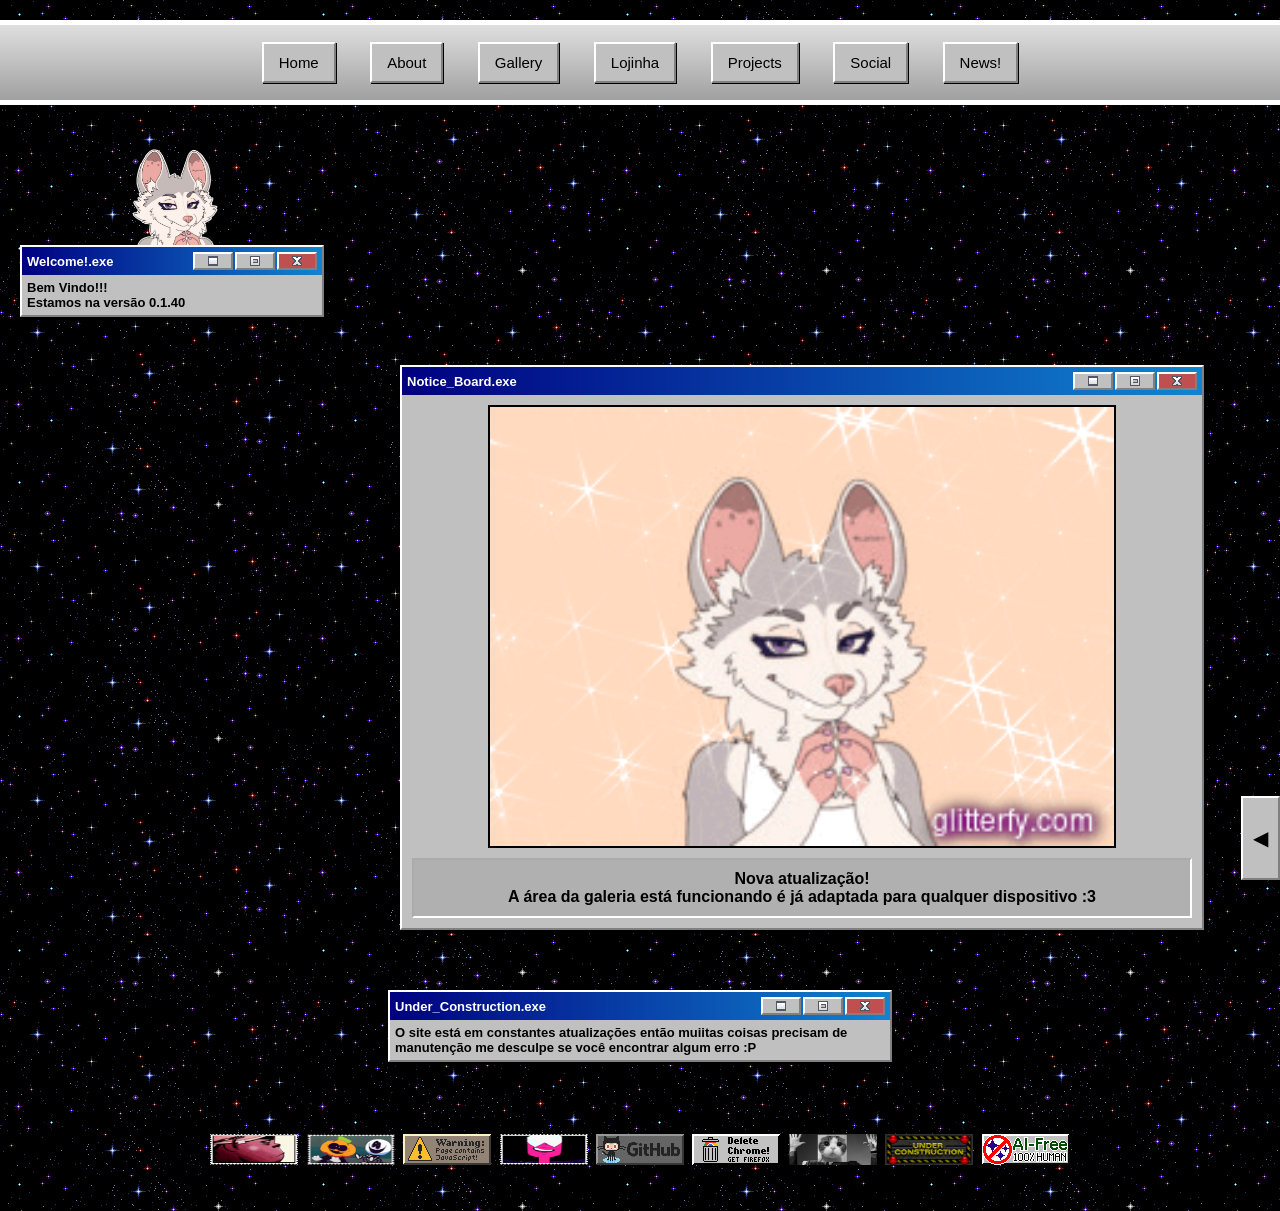
==== index.html @ 53f43da9 "Add 'Lojinha' link to the menu" ====
<!DOCTYPE html>
<html>
<head>
  <title>Home</title>
  <link rel="shortcut icon" href="https://i.pinimg.com/736x/28/e7/1e/28e71e129b120b121e5b79676bab8866.jpg">
  <link rel="stylesheet" href="inicio.css">
<meta name="viewport" content="width=device-width, initial-scale=1.0">
</head>
  <style>
     body{
  margin: 0;
  min-height: 100vh;
  overflow-x: hidden;
  background-image: url("Sky.gif");
  background-repeat: repeat;
  background-size: auto;
  font-family: Tahoma, Arial, sans-serif;
  }
  </style>
  <body>
<div class="menu">
  <a href="index.html">Home</a>
  <a href="about.html">About</a>
  <a href="artwork.html">Gallery</a>
  <a href="lojinha.html">Lojinha</a>
  <a href="redes.html">Projects</a>
  <a href="links.html">Social</a>
  <a href="news.html">News!</a>
</div>
<div class="layout-topo">
  <div class="newspop">
    <div class="elianora">
    <img src="hum.png">
  </div>
    <div class="barra">
      <div class="titulo">
        Welcome!.exe
      </div>
      <div class="botoes-janela">
        <div class="botao">
          <img src="minimizar.png">
        </div>
        <div class="botao">
          <img src="maximizar.png">
        </div>
        <div class="botao fechar">
          <img src="fechar.png">
        </div>
      </div>
    </div>
    <div class="newstext">
      Bem Vindo!!!<br>
      Estamos na versão 0.1.40
    </div>
  </div>
  <div class="janela">
    <div class="barra">
      <div class="titulo">
        Notice_Board.exe
      </div>
      <div class="botoes-janela">
        <div class="botao">
          <img src="minimizar.png">
        </div>
        <div class="botao">
          <img src="maximizar.png">
        </div>
        <div class="botao fechar">
          <img src="fechar.png">
        </div>
      </div>
    </div>
    <div class="conteudo">
      <div class="carrossel">
        <div class="seta esq">◀</div>
        <img id="gifPrincipal" src="ImhereYep.gif">
        <div class="seta dir">▶</div>
      </div>
      <div class="descricao" id="descricao">
        Nova atualização! <br>A área da galeria está
        funcionando é já adaptada para qualquer
        dispositivo :3
      </div>
      <div class="lista-gifs">
        <img src="Elianorafofa.png">
      </div>
    </div>
  </div>
  <div class="about">
    <div class="barra">
      <div class="titulo">
        Under_Construction.exe
      </div>
      <div class="botoes-janela">
        <div class="botao">
          <img src="minimizar.png">
        </div>
        <div class="botao">
          <img src="maximizar.png">
        </div>
        <div class="botao fechar">
          <img src="fechar.png">
        </div>
      </div>
    </div>
     <div class="undertext">
       O site está em constantes atualizações então muiitas coisas precisam de manutenção me desculpe se você encontrar algum erro :P
        </div>
  </div>
<div class="banners">
  <img src="gorillaz_ddays.gif">
  <img src="spooky_dance.gif">
  <img src="perigo_java.gif">
  <img src="crystal-gems.gif">
  <img src="github.gif">
  <img src="deletechrome3.png">
  <img src="binema.png">
  <img src="under_construction.gif">
  <img src="100percenthuman.gif">
</div>
<div class="player-container" id="playerContainer">

  <div class="toggle-player" id="togglePlayer">
    ◀
  </div>

  <div class="player">

    <img src="redoin.jpg" class="disco" id="capa">

    <div class="info-musica">
      <marquee id="nomeMusica">
        Elianora - Lost Memories.mp3
      </marquee>
    </div>

    <button id="anterior">◀◀</button>
    <button id="play">▶</button>
    <button id="proxima">▶▶</button>

    <audio id="musica"></audio>

  </div>

</div>
<script>
const playlist = [
  {
    nome: "JerryTerry - ReDoin.mp3",
    arquivo: "ReDoin.mp3",
    capa: "redoin.jpg"
  },
  {
    nome: "Seatbelts - Cats on Mars.mp3",
    arquivo: "catsonmars.mp3",
    capa: "catsonmars.jpg"
  },
  {
    nome: " Kingsley Scanlon - Nostalgia.mp3",
    arquivo: "nostalgia.mp3",
    capa: "nostalgia.jpg"
  }
];
let index = 0;
const audio = document.getElementById("musica");
const nome = document.getElementById("nomeMusica");
const capa = document.getElementById("capa");
const playBtn = document.getElementById("play");
let tocando = false;
function atualizarPlayer(){
  audio.src = playlist[index].arquivo;
  nome.innerHTML = playlist[index].nome;
  capa.src = playlist[index].capa;
}
function proximaMusica(){
  index = (index + 1) % playlist.length;
  atualizarPlayer();
  audio.play();
  tocando = true;
  playBtn.innerHTML = "❚❚";
}
document.getElementById("proxima").onclick = () => {
  proximaMusica();
};
document.getElementById("anterior").onclick = () => {
  index = (index - 1 + playlist.length) % playlist.length;
  atualizarPlayer();
  audio.play();
  tocando = true;
  playBtn.innerHTML = "❚❚";
};
playBtn.onclick = () => {
  if(tocando){
    audio.pause();
    tocando = false;
    playBtn.innerHTML = "▶";
  }
  else{
    audio.play();
    tocando = true;
    playBtn.innerHTML = "❚❚";
  }
};
audio.onended = () => {
  proximaMusica();
};
atualizarPlayer();
const togglePlayer = document.getElementById("togglePlayer");
const playerContainer = document.getElementById("playerContainer");

let aberto = false;

togglePlayer.onclick = () => {

  aberto = !aberto;

  if(aberto){

    playerContainer.classList.add("aberto");

    togglePlayer.innerHTML = "▶";
  }
  else{

    playerContainer.classList.remove("aberto");

    togglePlayer.innerHTML = "◀";
  }
};
const gifs = [
  {
    img: "spooky_dance.gif",
    texto: "Ainda é a versão de teste desculpe :P"
  }
];
let zindex = 0;
const img = document.getElementById("gifPrincipal");
const desc = document.getElementById("descricao");
function atualizar(){
  img.src = gifs[index].img;
  desc.textContent = gifs[index].texto;
}
document.querySelector(".seta.dir").onclick = () => {
  index = (index + 1) % gifs.length;
  atualizar();
};
document.querySelector(".seta.esq").onclick = () => {
  index = (index - 1 + gifs.length) % gifs.length;
  atualizar();
};
document.querySelectorAll(".lista-gifs img").forEach((el, i) => {
  el.onclick = () => {
    index = i;
    atualizar();
  };
});
</script>
</body>
</html>
---- inicio.css ----
.menu{
  position: relative;
  top: 20px;
  width: 100%;
  text-align: center;
  padding: 2px 0;
  border-top: 5px solid white;
  border-bottom: 5px solid white;
background: linear-gradient(
  to bottom,
  #dfdfdf,
  #c0c0c0,
  #a0a0a0
);
}
.menu a{
  display: inline-block;
  margin: 15px;
  padding: 10px 15px;
  background: #c0c0c0;
  color: black;
  text-decoration: none;
  font-size: 15px;
  font-family: Tahoma, Arial, sans-serif;
  border: 2px solid;
  border-color: #ffffff #808080 #808080 #ffffff;
  box-shadow: 1px 1px 0 #000000;
}
.menu a:hover{
  background: #dcdcdc;
}
.menu a:active{
  border-color: #808080 #ffffff #ffffff #808080;
  box-shadow: inset 1px 1px 0 #000000;
}
.janela {
  position: relative;
  width: 90%;
  max-width: 800px;
  min-height: 500px; 
  margin: 120px auto 40px auto;
  background: #c0c0c0;
  border: 2px solid;
  border-color: #ffffff #808080 #808080 #ffffff;
  box-shadow: 3px 3px 0 #000;
}
.conteudo {
  padding: 10px;
  min-height: 400px;
  display: flex;
  flex-direction: column;
  position: relative;
  overflow: hidden;
}

.carrossel {
  flex: 1;
  display: flex;
  align-items: center;
  justify-content: center;
  margin-bottom: 10px;
}
.carrossel img {
  width: 80%;
  height: auto;
  min-height: 200px;
  object-fit: contain;
  border: 2px solid black;
  background: #000;
  display: block;
}

.seta {
  position: absolute;
  top: 50%;
  transform: translateY(-50%);
  font-size: 30px;
  background: rgba(0, 0, 0, 0.5);
  color: white;
  padding: 10px;
  cursor: pointer;
  z-index: 15;
  opacity: 0; 
  transition: opacity 0.3s ease;
}
.carrossel:hover .seta {
  opacity: 1;
}
.seta.esq {
  left: 0;
}
.seta.dir {
  right: 0;
}

.seta:hover {
  background: rgba(0, 0, 0, 0.8);
}
.descricao {
  font-size: 16px;
  font-weight: bold;
  padding: 10px;
  background: #b0b0b0;
  border: 2px inset #ffffff;
  text-align: center;
  margin-top: auto;
  transition: transform 0.3s ease-in-out;
  z-index: 12;
}
.lista-gifs {
  position: absolute;
  bottom: 0;
  left: 0;
  width: 100%;
  height: 95px;
  background: #c0c0c0;
  border-top: 2px solid #808080;
  display: flex;
  align-items: center;
  gap: 10px;
  padding: 5px 10px;
  box-sizing: border-box;
  overflow-x: auto;
  z-index: 11;
  transform: translateY(100%);
  transition: transform 0.3s ease-in-out;
}
  .lista-gifs img{
  width: 80px;
  height: 80px;

  object-fit: cover;

  border: 2px solid black;
  cursor: pointer;

  flex-shrink: 0;
}
.janela:hover .descricao {
  transform: translateY(-90px);
}
.janela:hover .lista-gifs {
  transform: translateY(0);
}.newspop {
  position: relative;
  width: 90%;
  max-width: 300px;
  background: #c0c0c0;
  border: 2px solid;
  border-color: #ffffff #808080 #808080 #ffffff;
  box-shadow: 3px 3px 0 #000;
  z-index: 10;
  transform-style: preserve-3d; 
}

.elianora {
  position: absolute;
  top: -120px; 
  left: 50%;
  transform: translateX(-50%) translateZ(-1px);
  pointer-events: none;
  z-index: -1; 
}
.elianora img {
  width: 130px !important; 
  height: auto;
  display: block; 
}
.barra{
  background: linear-gradient(to right, #000080, #1084d0);
  color: white;
  height: 28px;
  display: flex;
  align-items: center;
  justify-content: space-between;
  padding: 0 5px;
  box-sizing: border-box;
}
.titulo{
  font-size: 13px;
  font-weight: bold;
  font-family: Tahoma, Arial, sans-serif;
}
.botoes-janela{
  display: flex;
  align-items: center;
  gap: 2px;
}
.botoes-janela{
  display: flex;
  gap: 2px;
}
.botao{
  width: 40px;
  height: 18px;
  background: #c0c0c0;
  border: 2px solid;
  border-color: #ffffff #808080 #808080 #ffffff;
  display: flex;
  align-items: center;
  justify-content: center;
  box-sizing: border-box;
}
.fechar{
  background: #c05050;
}
.botao img{
  width: 10px;
  height: 10px;
  image-rendering: pixelated;
}
.botao:hover{
  filter: brightness(1.1);
}
.botao:active {
  border-color: #808080 #ffffff #ffffff #808080;
}
.newstext{
  padding: 5px;
  font-size: 13px;
  font-weight: bold;
}
.about{
  position: relative;
  width: 90%;
  max-width: 500px;
  margin: 0;
  background: #c0c0c0;
  border: 2px solid;
  border-color: #ffffff #808080 #808080 #ffffff;
  box-shadow: 3px 3px 0 #000;
}
.aboutitlle{
  background: linear-gradient(to right, #000080, #1084d0);
  color: white;
  padding: 5px;
  font-size: 13px;
  font-weight: bold;
}
 .banners{
  width: 100%;
  text-align: center;
  padding: 10px 0;
  margin-top: 40px;
  margin-bottom: 10px;
}
.banners img{
  width: 88px;
  height: 31px;
  margin: 2px;
}
.player-container{

  position: fixed;

  bottom: 20px;

  right: -320px;

  display: flex;

  align-items: center;

  transition: 0.4s;

  z-index: 99999;
}
.player-container.aberto{
  right: 0;
}
.toggle-player{

  width: 35px;

  height: 80px;

  background: #c0c0c0;

  border: 2px solid;
  border-color: #ffffff #808080 #808080 #ffffff;

  display: flex;

  align-items: center;

  justify-content: center;

  cursor: pointer;

  font-size: 20px;

  user-select: none;
}
.player{

  width: 320px;

  height: 80px;

  background: #c0c0c0;

  border: 2px solid;
  border-color: #ffffff #808080 #808080 #ffffff;

  display: flex;

  align-items: center;

  gap: 10px;

  padding: 8px;

  box-sizing: border-box;
}
.info-musica{
  flex: 1;
  background: black;
  color: #00ff00;
  font-family: monospace;
  font-size: 12px;
  padding: 5px;
  border: 2px inset #808080;
}
.disco{

  width: 55px;

  height: 55px;

  min-width: 55px;

  image-rendering: pixelated;

  animation: virar 5s ease-in-out infinite;

  transform-style: preserve-3d;
}
@keyframes virar{

  0%{
    transform: perspective(500px) rotateY(0deg);
  }

  50%{
    transform: perspective(500px) rotateY(180deg);
  }

  100%{
    transform: perspective(500px) rotateY(360deg);
  }
}
.layout-topo{
  width: 100%;
  display: flex;
  justify-content: center;
  align-items: flex-start;
  gap: 20px;
  flex-wrap: wrap;
  margin-top: 140px;
  padding: 20px;
  box-sizing: border-box;
}
  .undertext{
  padding: 5px;
  font-size: 13px;
  font-weight: bold;
}
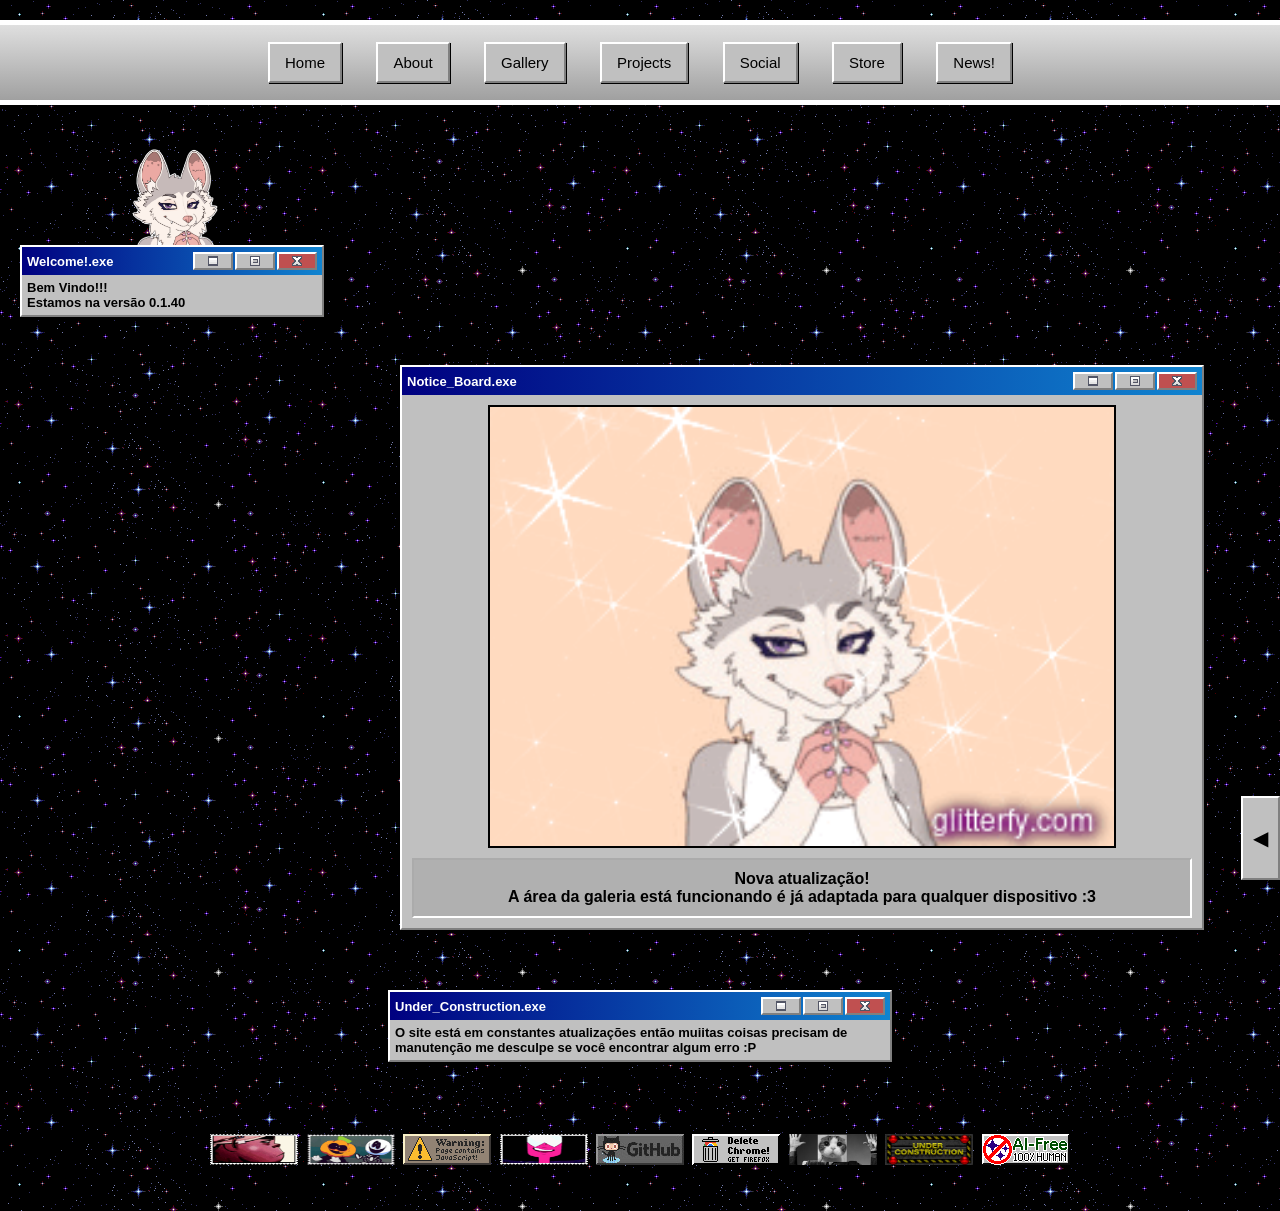
==== commit b646d8de: "Rename 'Lojinha' link to 'Store'" ====
--- a/index.html
+++ b/index.html
@@ -22,9 +22,9 @@
   <a href="index.html">Home</a>
   <a href="about.html">About</a>
   <a href="artwork.html">Gallery</a>
-  <a href="lojinha.html">Lojinha</a>
   <a href="redes.html">Projects</a>
   <a href="links.html">Social</a>
+  <a href="lojinha.html">Store</a>
   <a href="news.html">News!</a>
 </div>
 <div class="layout-topo">
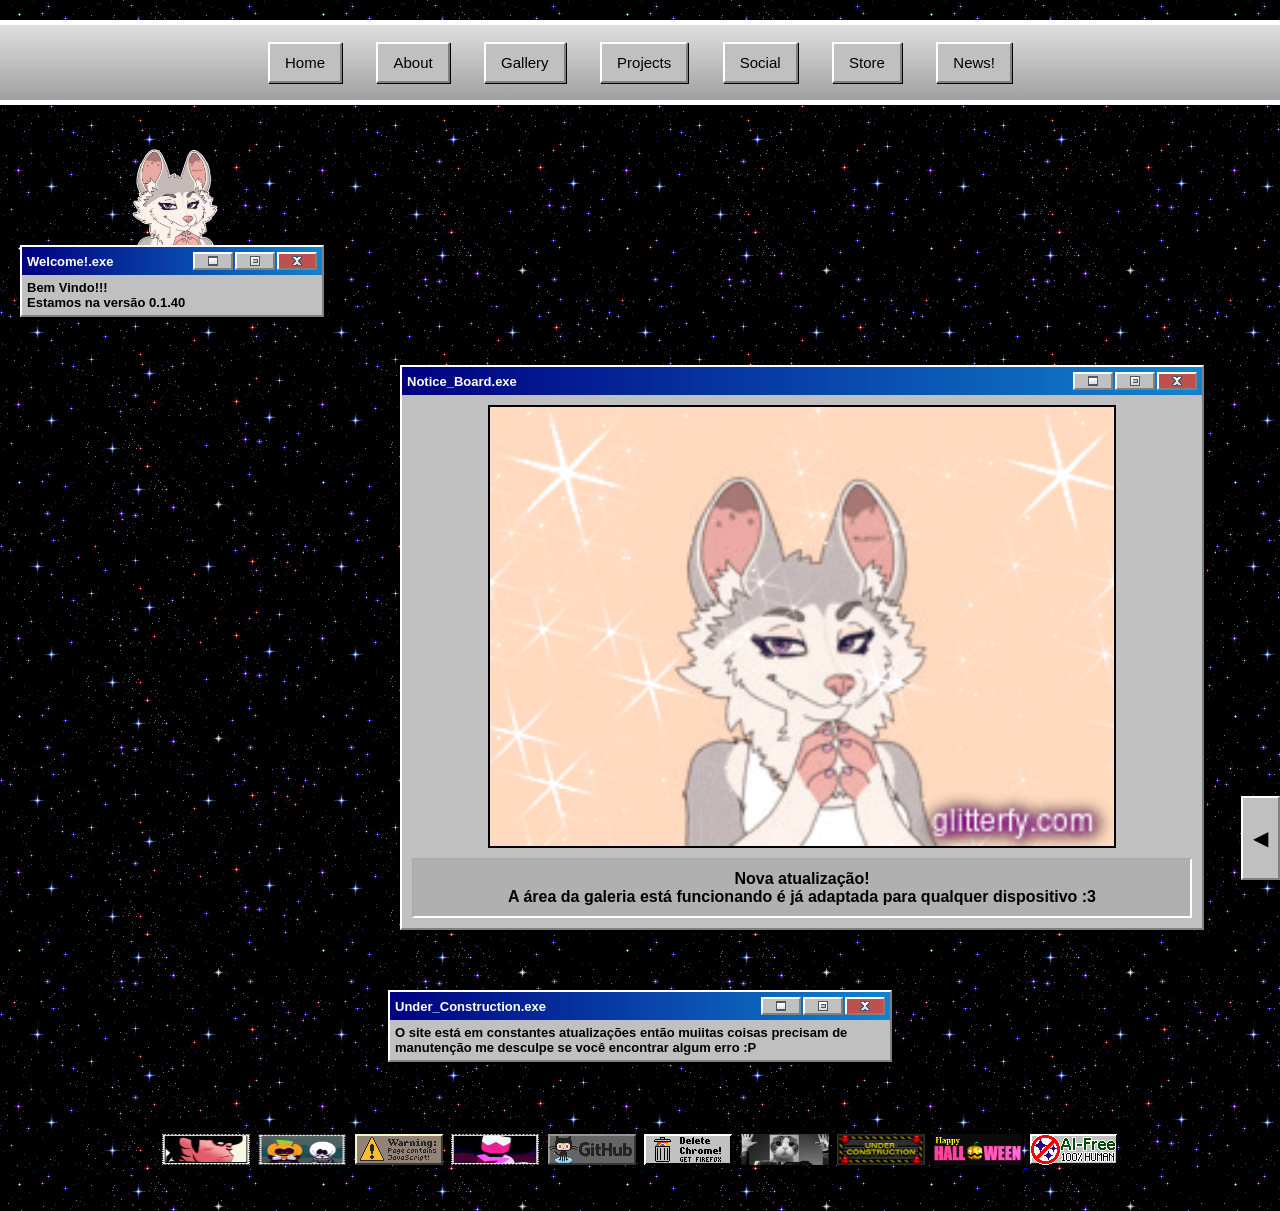
==== commit 34206a98: "Add link to horror GIFs with associated image" ====
--- a/index.html
+++ b/index.html
@@ -116,6 +116,9 @@
   <img src="deletechrome3.png">
   <img src="binema.png">
   <img src="under_construction.gif">
+  <a href="https://horrorgifs.neocities.org/links">
+    <img src="pinhalloween.gif">
+  </a>
   <img src="100percenthuman.gif">
 </div>
 <div class="player-container" id="playerContainer">
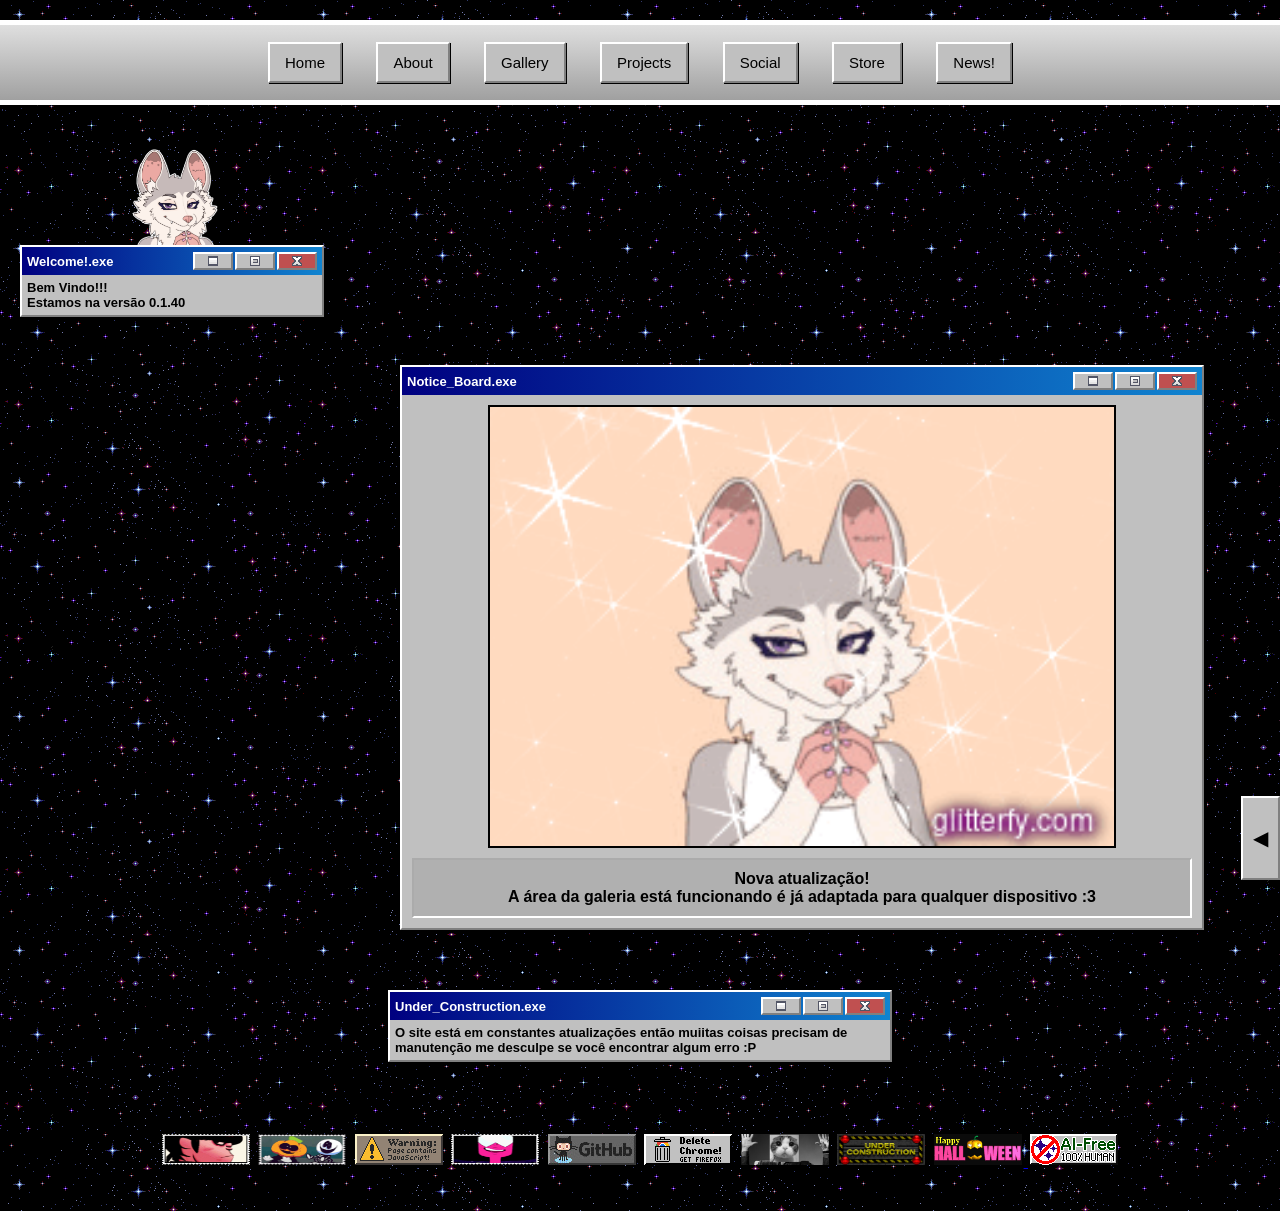
==== commit 6fa220a5: "Update link in index.html to new URL" ====
--- a/index.html
+++ b/index.html
@@ -116,7 +116,7 @@
   <img src="deletechrome3.png">
   <img src="binema.png">
   <img src="under_construction.gif">
-  <a href="https://horrorgifs.neocities.org/links">
+  <a href="https://horrorgifs.neocities.org/">
     <img src="pinhalloween.gif">
   </a>
   <img src="100percenthuman.gif">
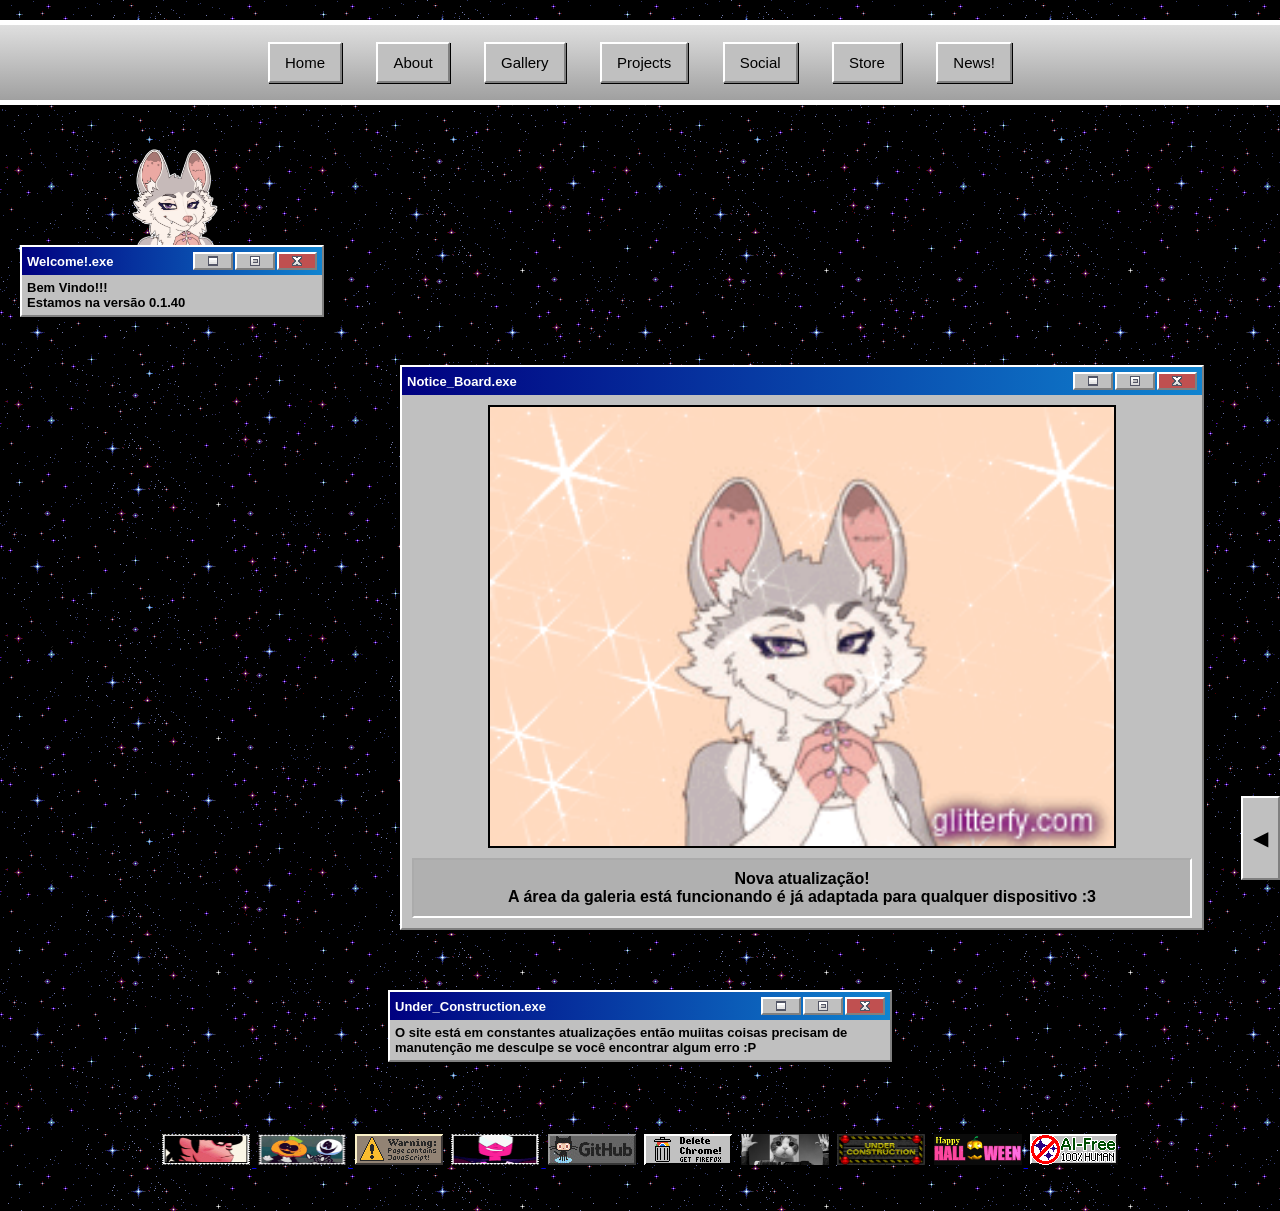
==== commit 572b932b: "Add banner images with links in index.html" ====
--- a/index.html
+++ b/index.html
@@ -108,10 +108,16 @@
         </div>
   </div>
 <div class="banners">
+<a href="https://www.deezer.com/br/artist/14">
   <img src="gorillaz_ddays.gif">
+</a>
+<a href="https://www.youtube.com/watch?v=PmzwhVE5Ly4">
   <img src="spooky_dance.gif">
+</a>
   <img src="perigo_java.gif">
+<a href="https://steven-universe.fandom.com/wiki/Crystal_Gems">
   <img src="crystal-gems.gif">
+</a>
   <img src="github.gif">
   <img src="deletechrome3.png">
   <img src="binema.png">
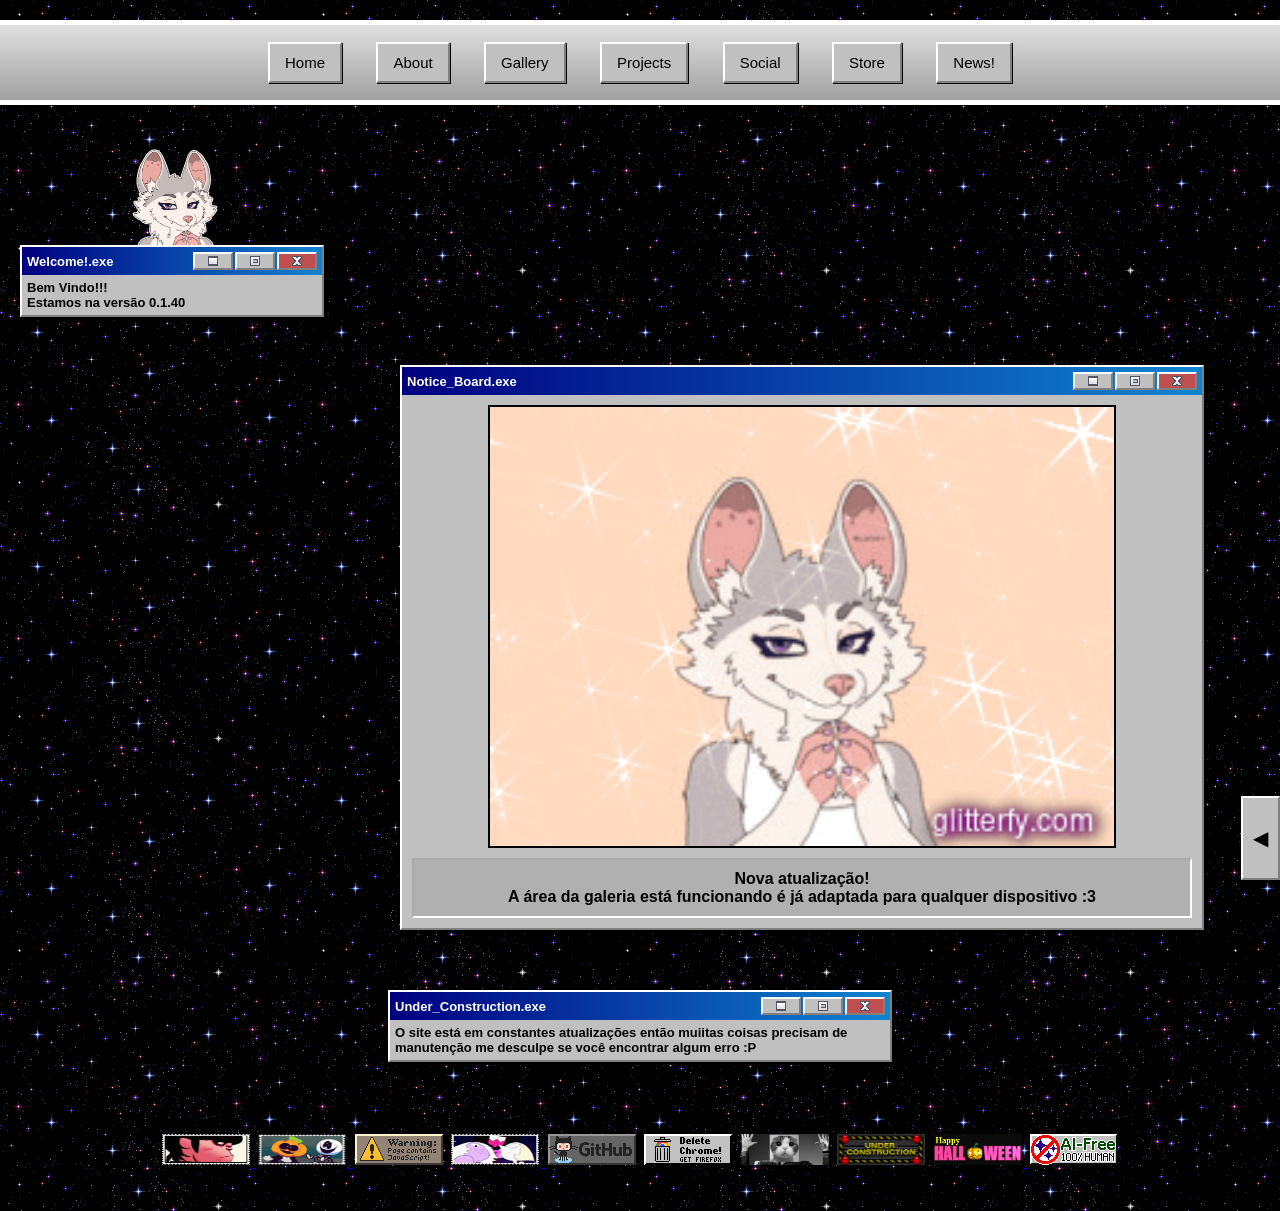
==== commit 97fd43e8: "Update anchor tags to open links in new tab Added target='_blank' to several anchor tags for externa" ====
--- a/index.html
+++ b/index.html
@@ -108,21 +108,21 @@
         </div>
   </div>
 <div class="banners">
-<a href="https://www.deezer.com/br/artist/14">
+<a href="https://www.deezer.com/br/artist/14" target="_blank">
   <img src="gorillaz_ddays.gif">
 </a>
-<a href="https://www.youtube.com/watch?v=PmzwhVE5Ly4">
+<a href="https://www.youtube.com/watch?v=PmzwhVE5Ly4" target="_blank">
   <img src="spooky_dance.gif">
 </a>
   <img src="perigo_java.gif">
-<a href="https://steven-universe.fandom.com/wiki/Crystal_Gems">
+<a href="https://steven-universe.fandom.com/wiki/Crystal_Gems" target="_blank">
   <img src="crystal-gems.gif">
 </a>
   <img src="github.gif">
   <img src="deletechrome3.png">
   <img src="binema.png">
   <img src="under_construction.gif">
-  <a href="https://horrorgifs.neocities.org/">
+  <a href="https://horrorgifs.neocities.org/" target="_blank">
     <img src="pinhalloween.gif">
   </a>
   <img src="100percenthuman.gif">
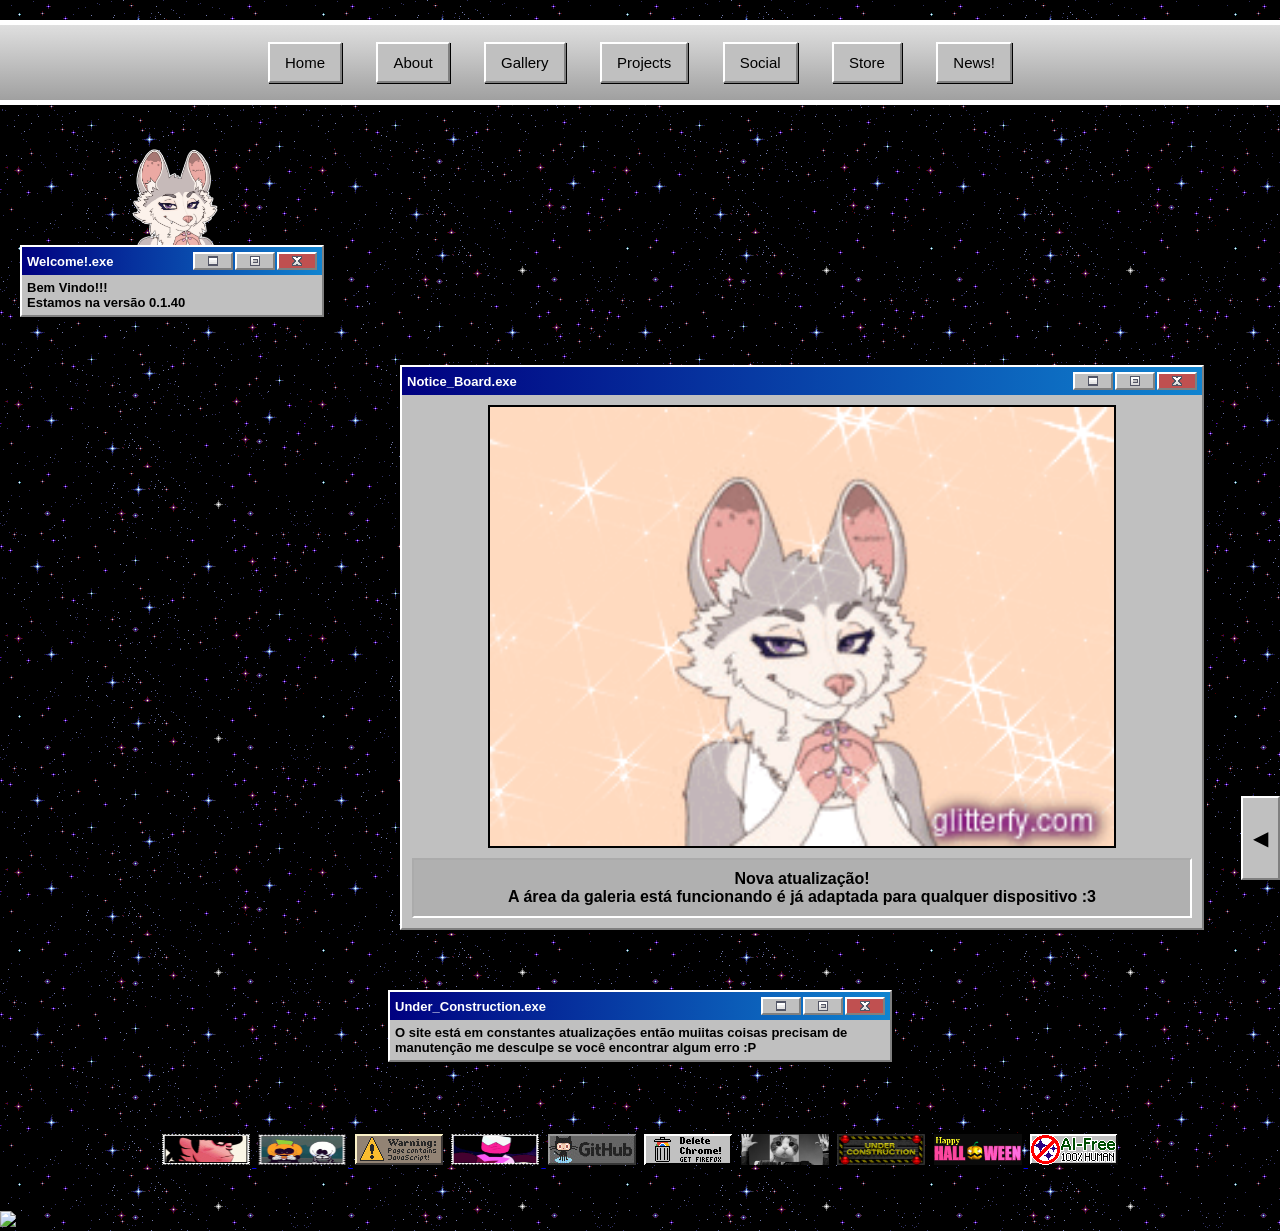
==== commit 1e8ea508: "Implement ghost animation in index.html Added a ghost image that animates across the screen." ====
--- a/index.html
+++ b/index.html
@@ -263,6 +263,58 @@
     atualizar();
   };
 });
+  document.addEventListener("DOMContentLoaded", () => {
+  
+  const cordinha = document.createElement('div');
+  cordinha.className = 'cordinha';
+  document.body.appendChild(cordinha);
+
+  const fantasma = document.createElement('img');
+  fantasma.id = 'Boo';
+  fantasma.src = 'boo.gif'; 
+  document.body.appendChild(fantasma); 
+
+ 
+  let posX = 50;
+  let posY = 50;
+  let velocidadeX = 2.5;
+  let velocidadeY = 2.5;
+
+  function animarFantasma() {
+    const larguraTela = window.innerWidth;
+    const alturaTela = window.innerHeight;
+    const larguraFantasma = fantasma.offsetWidth;
+    const alturaFantasma = fantasma.offsetHeight;
+
+    posX += velocidadeX;
+    posY += velocidadeY;
+
+    if (posX + larguraFantasma >= larguraTela) {
+      posX = larguraTela - larguraFantasma;
+      velocidadeX = -Math.abs(velocidadeX); 
+      fantasma.style.transform = "scaleX(-1)"; 
+    } else if (posX <= 0) {
+      posX = 0;
+      velocidadeX = Math.abs(velocidadeX); 
+      fantasma.style.transform = "scaleX(1)"; 
+    }
+
+    if (posY + alturaFantasma >= alturaTela) {
+      posY = alturaTela - alturaFantasma;
+      velocidadeY = -Math.abs(velocidadeY); 
+    } else if (posY <= 0) {
+      posY = 0;
+      velocidadeY = Math.abs(velocidadeY); 
+    }
+
+    fantasma.style.left = posX + 'px';
+    fantasma.style.top = posY + 'px';
+
+    requestAnimationFrame(animarFantasma);
+  }
+
+  setTimeout(animarFantasma, 100); 
+});
 </script>
 </body>
 </html>
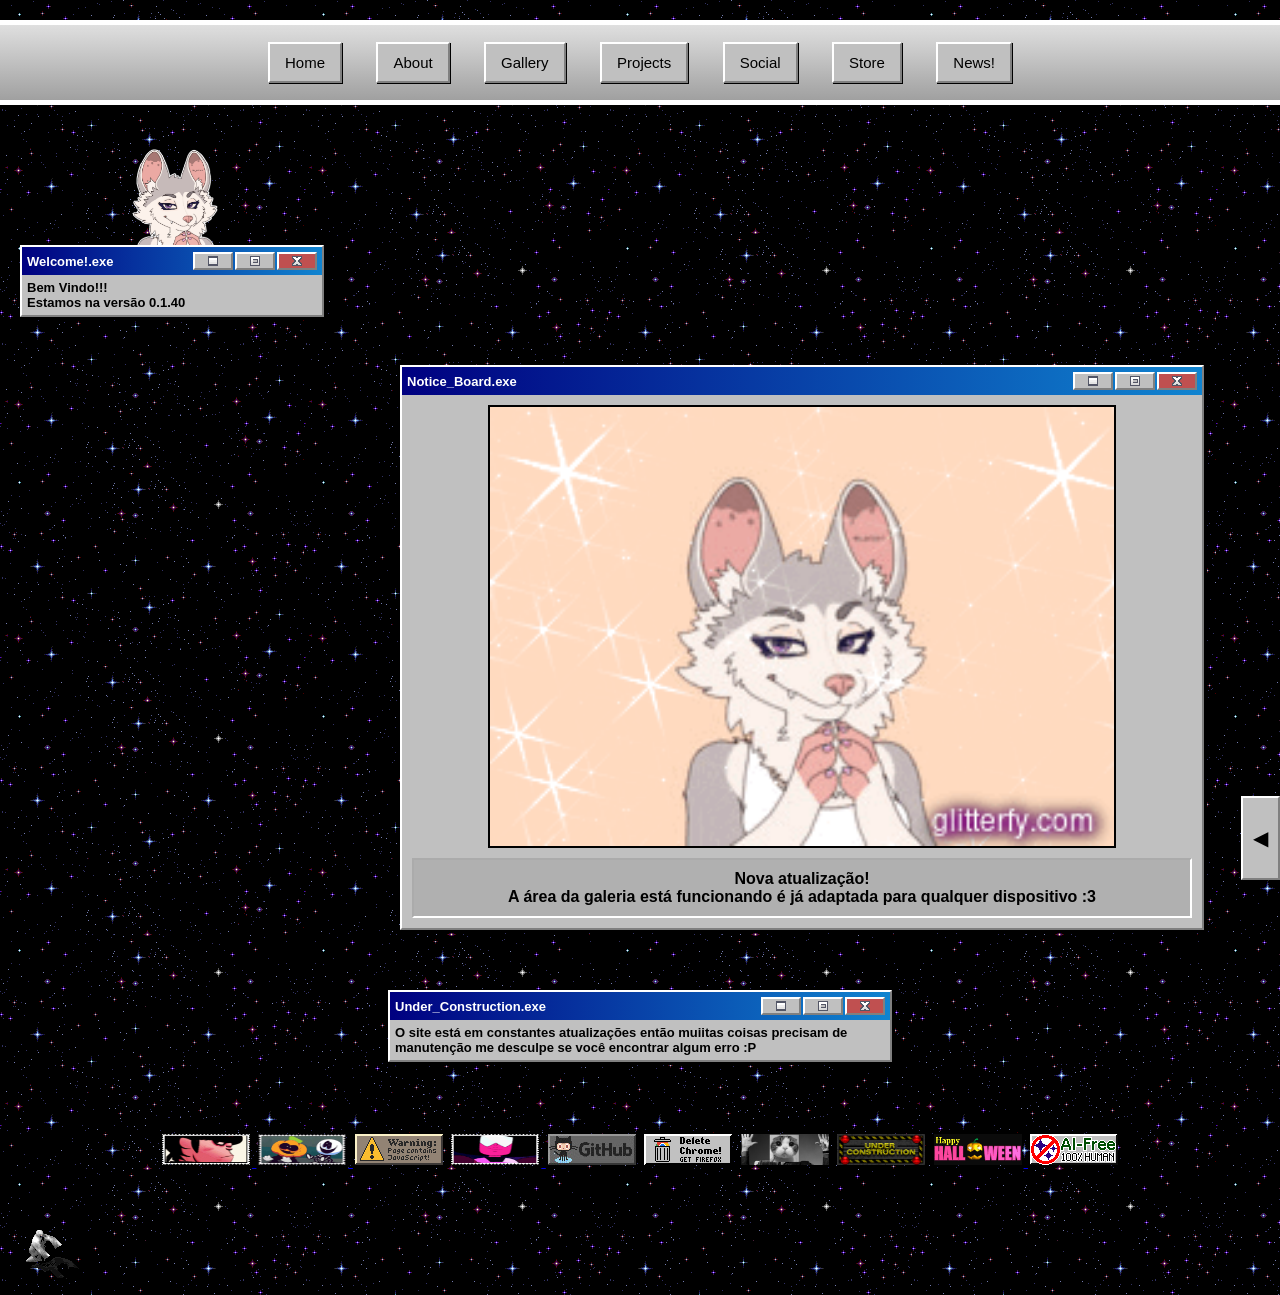
==== commit ba3171c3: "Change image source from 'boo.gif' to 'Ghost.gif'" ====
--- a/index.html
+++ b/index.html
@@ -271,7 +271,7 @@
 
   const fantasma = document.createElement('img');
   fantasma.id = 'Boo';
-  fantasma.src = 'boo.gif'; 
+  fantasma.src = 'Ghost.gif'; 
   document.body.appendChild(fantasma); 
 
  
